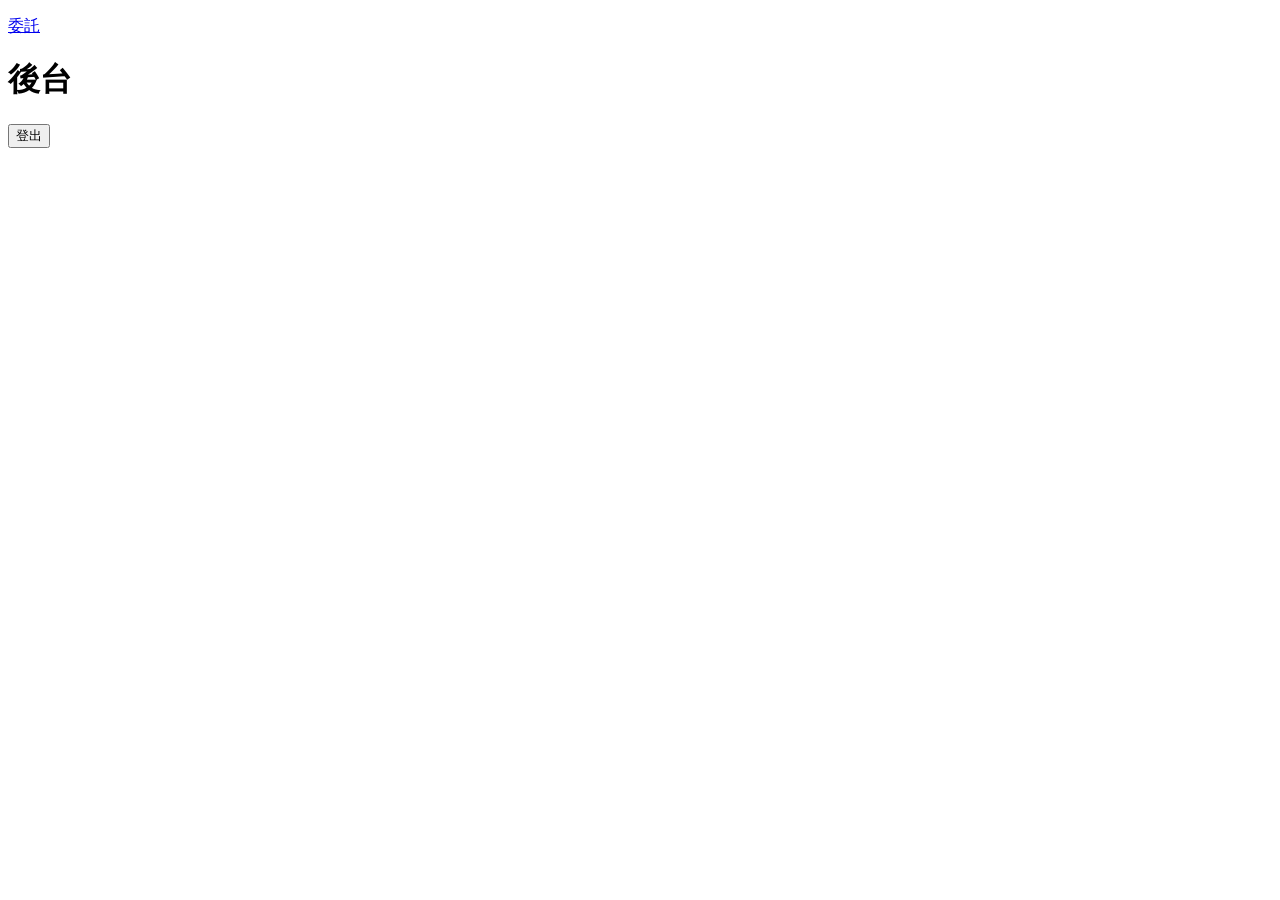
==== src/road_test/web/pages/admin.html @ 72d248c6 "Teachers enter the back office at /admin through router Google login (#5) Co-Authored-By: Claude Opu" ====
<!doctype html>
<html lang="zh-Hant-TW">
<head>
  <meta charset="utf-8">
  <meta name="viewport" content="width=device-width, initial-scale=1">
  <title>後台</title>
  <link rel="stylesheet" href="style.css">
</head>
<body class="admin">
<main>
  <p><a href="/brief">委託</a></p>
  <h1>後台</h1>
  <form method="post" action="/auth/logout"><button class="secondary small">登出</button></form>
  <p id="load-error" class="error" role="alert"></p>

  <div id="admin" hidden>
    <section class="card">
      <h2>班級</h2>
      <label for="class">要管理的班級</label>
      <select id="class"></select>
    </section>

    <section class="card">
      <h2>正式路考</h2>
      <p class="muted">只開關這個班級。開放期間：模擬路考暫停收件，排隊中的正式路考先跑。關閉後不收正式路考，但關閉前已經收下的照樣跑完、有成績。</p>
      <p><span class="muted">目前</span> <span class="score" id="final-state">—</span></p>
      <button type="button" id="final-open" disabled>開放正式路考</button>
      <button type="button" id="final-close" class="secondary" disabled>關閉正式路考</button>
      <div class="confirm-box" id="final-close-confirm" hidden>
        <p>確定要關閉這個班級的正式路考嗎？之後交的正式路考會被退件。</p>
        <button type="button" data-yes>確定關閉</button>
        <button type="button" class="secondary" data-no>取消</button>
      </div>
    </section>

    <section class="card">
      <h2>組別</h2>
      <p class="muted">學生第一次進路考網站時，從這個班級的組別裡選一組。正式路考的次數以組別計算。</p>
      <div class="table-wrap">
        <table id="groups">
          <thead><tr><th>組別</th><th>組員</th><th class="num">正式路考次數</th><th></th></tr></thead>
          <tbody></tbody>
        </table>
      </div>
      <p id="no-groups" class="muted" hidden>這個班級還沒有組別，學生會看到「這一班還沒開放路考」。</p>
      <form id="new-group" class="row">
        <label class="inline" for="group-name">組名</label>
        <input id="group-name" type="text" maxlength="40" placeholder="第 1 組" required>
        <label class="inline" for="group-tries">正式路考次數</label>
        <input id="group-tries" type="number" min="1" max="99" step="1" value="1" required>
        <button type="submit">新增組別</button>
      </form>
      <p class="muted">要再給某一組一次正式路考（例如模型出錯要重交），就把這組的次數加 1 再按「儲存次數」。</p>
    </section>

    <section class="card">
      <h2>組員</h2>
      <p class="muted">學生選組時自己填顯示名稱，選了就鎖定。選錯組的，在這裡改到正確的組；之前交的路考照樣算原本那組。</p>
      <div class="table-wrap">
        <table id="members">
          <thead><tr><th>顯示名稱</th><th>組別</th><th></th></tr></thead>
          <tbody></tbody>
        </table>
      </div>
      <p id="no-members" class="muted" hidden>還沒有學生選組。</p>
    </section>

    <section class="card">
      <h2>路考紀錄</h2>
      <div class="row">
        <label class="inline" for="filter">組別</label>
        <select id="filter"><option value="">全部</option></select>
        <button type="button" id="reload" class="secondary small">重新整理</button>
      </div>
      <div class="table-wrap">
        <table id="records">
          <thead><tr><th>組別</th><th>交件的學生</th><th>路考</th><th>上傳時間</th><th>檔名</th><th class="num">CONF</th>
            <th>狀態</th><th class="num">成績</th><th></th></tr></thead>
          <tbody></tbody>
        </table>
      </div>
      <p id="no-records" class="muted" hidden>這個班級還沒有路考紀錄。</p>
    </section>


    <p id="notice" class="notice" role="status"></p>
    <p id="error" class="error" role="alert"></p>
  </div>
</main>
<script src="common.js"></script>
<script src="teacher.js"></script>
</body>
</html>
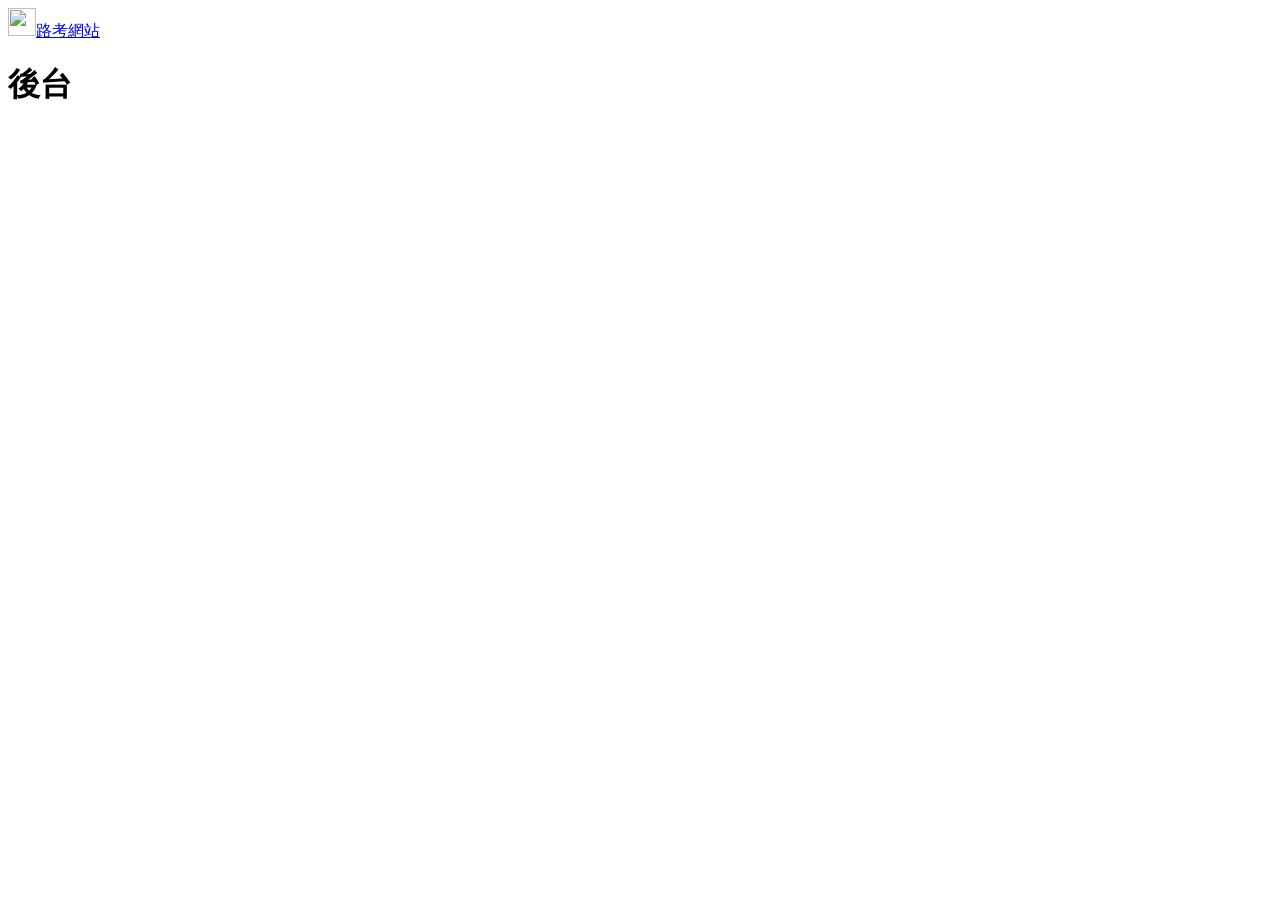
==== commit ff887e3a: "Every page shares a header; expired teachers log in again through /admin (#6) Add /api/me and a head" ====
--- a/src/road_test/web/pages/admin.html
+++ b/src/road_test/web/pages/admin.html
@@ -7,10 +7,12 @@
   <link rel="stylesheet" href="style.css">
 </head>
 <body class="admin">
+<header class="site-header">
+  <a class="brand" href="/"><img src="/logo.svg" alt="" width="28" height="28"><span>路考網站</span></a>
+  <nav id="site-actions" aria-label="帳號"></nav>
+</header>
 <main>
-  <p><a href="/brief">委託</a></p>
   <h1>後台</h1>
-  <form method="post" action="/auth/logout"><button class="secondary small">登出</button></form>
   <p id="load-error" class="error" role="alert"></p>
 
   <div id="admin" hidden>
@@ -88,6 +90,7 @@
   </div>
 </main>
 <script src="common.js"></script>
+<script src="header.js"></script>
 <script src="teacher.js"></script>
 </body>
 </html>
